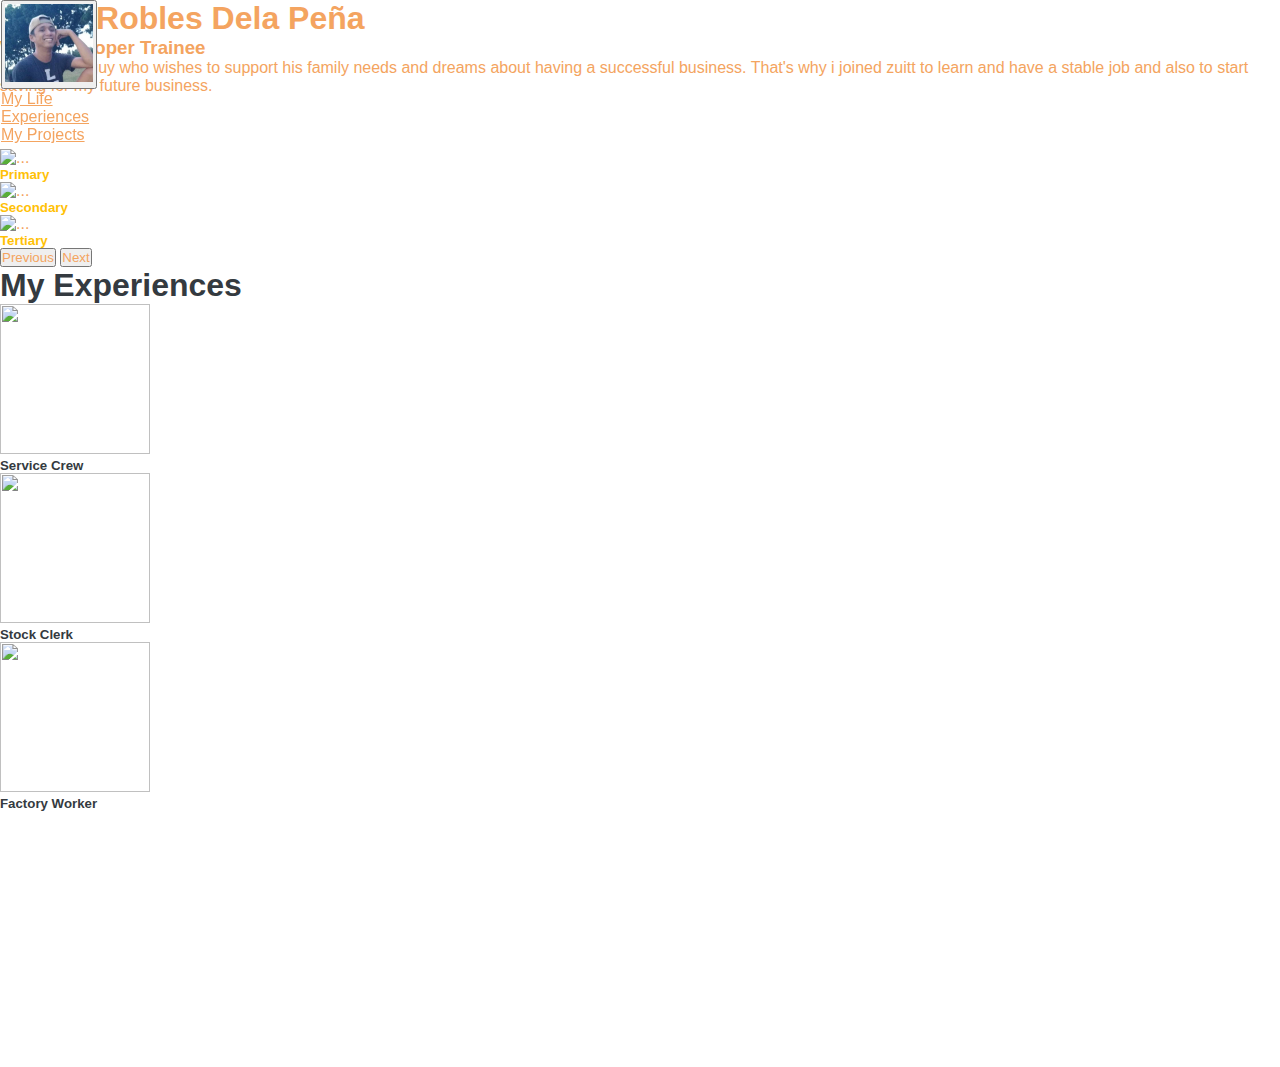
==== capstone.html @ 58930824 "initial commit" ====
<!DOCTYPE html>
<html>
<head>
	<meta charset="utf-8">

	<meta name="viewport" content="width=device-width, initial-scale=1">

	<title>Bootstrap Components</title>

	<link rel="stylesheet" href="https://cdn.jsdelivr.net/npm/bootstrap@4.6.2/dist/css/bootstrap.min.css" integrity="sha384-xOolHFLEh07PJGoPkLv1IbcEPTNtaed2xpHsD9ESMhqIYd0nLMwNLD69Npy4HI+N" crossorigin="anonymous">

	<link rel="stylesheet" href="./capstone.css">

</head>
<body>
<!-- Navbar Section Start -->

<!-- Navbar Section End -->

	<div class="text-center">

		<div class="row">
			<div class="col-lg-2 d-none d-lg-block bg-dark m-0">
<!-- Accordion Start -->
				<div class="accordion 1 navPosition d-flex justify-content-center align-items-center flex-column row" id="accordionExample">
					<div class="justify-content-center align-items-center">
						<div class="card-body" id="headingFront">
							<h2 class="mb-0">
							<button class="btn btn-link btn-block text-center" type="button" data-toggle="collapse" data-target="#collapseOne" aria-expanded="true"><img src="./capstone-img.jpg" class="rounded-circle nav-img">
							</button>				        
							</h2>				      
						</div>
						<div id="collapseOne" class="collapse justify-content-center" aria-labelledby="headingOne" data-parent="#accordionExample">
							<div class="card-body justify-content-center">
								<ul class="justify-content-center" style="list-style:none;">
									<li class="my-0 p-2"><a href="#myProfile">My Life</a></li>
									<li class="my-0 p-2"><a href="#experiences">Experiences</a></li>
									<li class="my-0 p-2"><a href="#myProjects">My Projects</a></li>
								</ul>
							</div>
						</div>
					</div>
					
					</div>
				</div>
<!-- Accordion End -->
			</div>

			<div class="text-center">

		<div class="row">
			<div class="col-lg-2 d-none d-lg-block justify-content-center align-items-center">
			</div>
			<div class="">
				<!-- Profile Section Start-->
				<div class="bg-dark text-light p-5 lifeBG">

					<h1 id="myProfile">Paulo Robles Dela Peña</h1>
					<h3>Web Developer Trainee</h3>
					<div class="row">
						<div class="offset-md-2 col-md-8">
							<p>
								I'm a simple guy who wishes to support his family needs and dreams about having a successful business. That's why i joined zuitt to learn and have a stable job and also to start saving for my future business.
							</p>
						</div>
					</div>


					<div class="row my-5">
						<div class="offset-lg-3 col-lg-6">
							<div id="carouselExampleCaptions" class="carousel slide" data-ride="carousel">
							  <ol class="carousel-indicators">
							    <li data-target="#carouselExampleCaptions" data-slide-to="0" class="active"></li>
							    <li data-target="#carouselExampleCaptions" data-slide-to="1"></li>
							    <li data-target="#carouselExampleCaptions" data-slide-to="2"></li>
							  </ol>
							  <div class="carousel-inner">
							    <div class="carousel-item active">
							      <img src="https://i.ytimg.com/vi/un0CEsccWDk/maxresdefault.jpg" class="d-block w-100" alt="...">
							      <div class="carousel-caption d-none d-md-block ">
							        <h5 class="sliderFonts">Primary</h5>
							      </div>
							    </div>
							    <div class="carousel-item">
							      <img src="https://encrypted-tbn0.gstatic.com/images?q=tbn:ANd9GcQDAyFccOqUmL9367-CiWxdG2l7fbbjAbbTGZ87ChuXAM8ds1s-io82C9sQfH018i_5xuY&usqp=CAU" class="d-block w-100" alt="...">
							      <div class="carousel-caption d-none d-md-block">
							        <h5 class="sliderFonts">Secondary</h5>	       
							      </div>
							    </div>
							    <div class="carousel-item">
							      <img src="https://i.pinimg.com/736x/ec/9e/7a/ec9e7a0c81ec0779376da56866ee5dcf.jpg" class="d-block w-100" alt="...">
							      <div class="carousel-caption d-none d-md-block">
							        <h5 class="sliderFonts">Tertiary</h5>
							      </div>
							    </div>
							  <button class="carousel-control-prev" type="button" data-target="#carouselExampleCaptions" data-slide="prev">
							    <span class="carousel-control-prev-icon" aria-hidden="true"></span>
							    <span class="sr-only">Previous</span>
							  </button>
							  <button class="carousel-control-next" type="button" data-target="#carouselExampleCaptions" data-slide="next">
							    <span class="carousel-control-next-icon" aria-hidden="true"></span>
							    <span class="sr-only">Next</span>
							  </button>
							</div>
						</div>
					</div>


				</div>

				<div class="bg-dark min-vh-100 p-5 experiencesBG justify-content-center align-items-center flex-column row">
					<h1 class="my-5 myExperiences" id="experiences">My Experiences</h1>

					<div class="d-md-flex justify-content-center p-md-5">
						<div class="col-12 col-md-4 mx-0 mb-3 add-border" style="width: 18rem;">
						<div class="card-body">
							<img src="https://i.pinimg.com/1200x/db/6a/93/db6a93e026e20e61a9e1f84fb7a40b48.jpg" class="img-fluid experienecesIMG"/>
							<h5 class="card-title myExperiences">Service Crew</h5>				    
						</div>					
						</div>

						<div class="col-12 col-md-4 mx-0 mb-3 add-border" style="width: 18rem;">
						<div class="card-body">
						  	<img src="https://www.watsonsasia.com/assets/images/logo_watsons_mobile.png" class="img-fluid experienecesIMG"/>
						    <h5 class="card-title myExperiences">Stock Clerk</h5>
						</div>
						</div>

						<div class="col-12 col-md-4 mx-0 mb-3 add-border" style="width: 18rem;">
						<div class="card-body">
						  	<img src="https://w1.pngwing.com/pngs/990/168/png-transparent-black-and-white-flower-unilever-logo-company-unilever-philippines-domestos-cif-business.png" class="img-fluid experienecesIMG"/>
						    <h5 class="card-title myExperiences">Factory Worker</h5>
						</div>
						</div>
					</div>
				</div>



				<div class="justify-content-center align-items-center d-flex flex-column row projectsBG py-5">
					<h1 class="mb-3" id="myProjects">My Projects</h1>

					<div class="d-md-flex p-md-12 justify-content-center align-items-center">
						<div class="offset-md-3 col-md-3 m-3 add-border justify-content-center" style="width: 18rem;">
							<div class="card-body">
							  	<img src="https://upload.wikimedia.org/wikipedia/commons/thumb/3/38/HTML5_Badge.svg/800px-HTML5_Badge.svg.png" class="img-fluid projectImages"/>
							    <h5 class="card-title">HTML</h5>
							    <a href="./htmlOnly/index.html" target="_blank" class="card-link projectLink">Link to my work</a>
							</div>
						</div>
						<div class="offset-md-3 col-md-3 m-3 add-border justify-content-center" style="width: 18rem;">
							<div class="card-body">
							  	<img src="https://upload.wikimedia.org/wikipedia/commons/thumb/6/62/CSS3_logo.svg/2048px-CSS3_logo.svg.png" class="img-fluid projectImages"/>
							    <h5 class="card-title">CSS</h5>
							    <a href="./css/index.html" target="_blank" class="card-link projectLink">Link to my work</a>
							</div>
						</div>

						<div class="offset-md-3 col-md-3 m-3 add-border justify-content-center" style="width: 18rem;">
							<div class="card-body">
							  	<img src="https://i.pngimg.me/thumb/f/720/m2i8m2A0b1K9N4A0.jpg" class="img-fluid projectImages"/>
							    <h5 class="card-title">Bootstrap</h5>
							    <a href="./bootstrap/index.html" target="_blank" class="card-link projectLink">Link to my work</a>
						  	</div>
						</div>
					</div>
				</div>

				<!-- <button type="button" class="btn btn-primary bg-dark" data-toggle="modal" data-target="#modalDiv">
					Send Email
				</button>
				

				<div class="modal fade" id="modalDiv" tabindex="-1" aria-labelledby="exampleModalLabel" aria-hidden="true">
					<div class="modal-dialog">
						<div class="modal-content">
							<div class="modal-header">
						        <h5 class="modal-title" id="exampleModalLabel">Modal title</h5>
						        <button type="button" class="close" data-dismiss="modal" aria-label="Close">
						        <span aria-hidden="true">&times;</span>
						        </button>
							</div>
							<div class="modal-body">
								<a href="./htmlOnly/index.html" class="img-fluid">This is our finished website using only an HTML file.
							</div>
							<div class="modal-footer">
								<button type="button" class="btn btn-secondary" data-dismiss="modal">Close</button>
								<button type="button" class="btn btn-primary">Save changes</button>
						    </div>
					    </div>
					</div>
				</div> -->


			</div>
		</div>
	</div>


	<script src="https://cdn.jsdelivr.net/npm/jquery@3.5.1/dist/jquery.slim.min.js" integrity="sha384-DfXdz2htPH0lsSSs5nCTpuj/zy4C+OGpamoFVy38MVBnE+IbbVYUew+OrCXaRkfj" crossorigin="anonymous"></script>
	<script src="https://cdn.jsdelivr.net/npm/bootstrap@4.6.2/dist/js/bootstrap.bundle.min.js" integrity="sha384-Fy6S3B9q64WdZWQUiU+q4/2Lc9npb8tCaSX9FK7E8HnRr0Jz8D6OP9dO5Vg3Q9ct" crossorigin="anonymous"></script>

</body>
</html>
---- capstone.css ----
* {
	margin: 0;
	padding: 0;
	box-sizing: border-box;
	font-family: sans-serif;
	color: sandybrown;
}

.navPosition {
	display: inline;
	position: fixed;
	left: 1px;
	height: 100vh;
	width: 15vh;
}

.nav-img {
	display: inline;
	margin: 1px;
	padding: 1px;
	width: 90px;
}

.lifeBG {
	background-image: url(https://thumbs.dreamstime.com/b/new-life-vs-old-sign-140140950.jpg);
	background-repeat: no-repeat;
	background-size: 100% 100%;
	height: 50rem;
}

.myProjects {
	color: #28a745;
}

.myExperiences {
	color: #343a40!important;
	font-weight: bold;
}

.experiencesBG {
	background-image: url(https://st2.depositphotos.com/5898448/8602/i/950/depositphotos_86020794-stock-photo-businessman-is-presenting-text-experience.jpg);
	background-repeat: no-repeat;
	background-size: 100% 100%;
	height: 50rem;
}

.sliderFonts {
	color: #ffc107!important;
	font-weight: bold;
}

.projectImages {
	height: 150px;
	width: 150px;
}

.projectsBG {
	background-image: url(https://mishpacha.com/wp-content/uploads/2022/07/So-You-Want-to-Be-a%E2%80%A6-Web-Developer-R.jpg);
	background-repeat: no-repeat;
	background-size: 100% 100%;
	height: 50rem;
	position: fixed;
}

.experienecesIMG {
	height: 150px;
	width: 150px;
}

.projectLink {
	color: #ffc107!important;
}
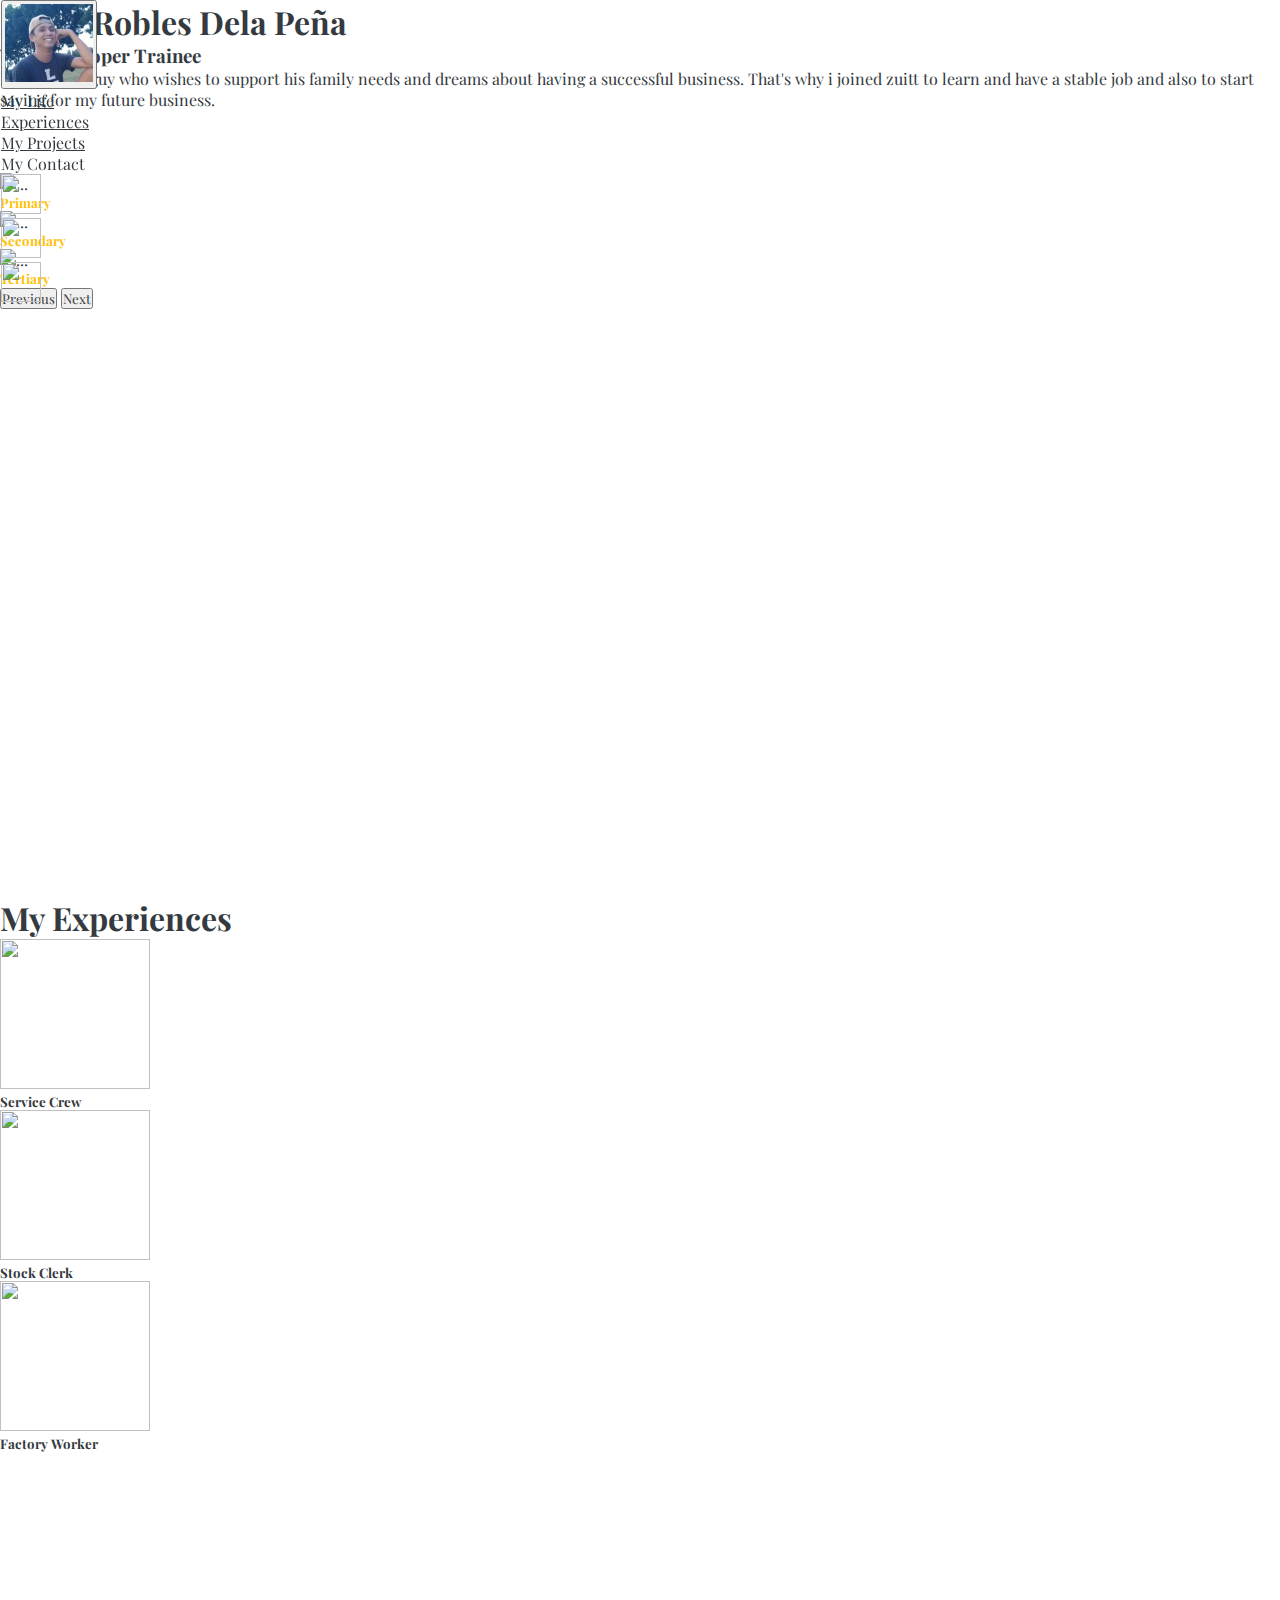
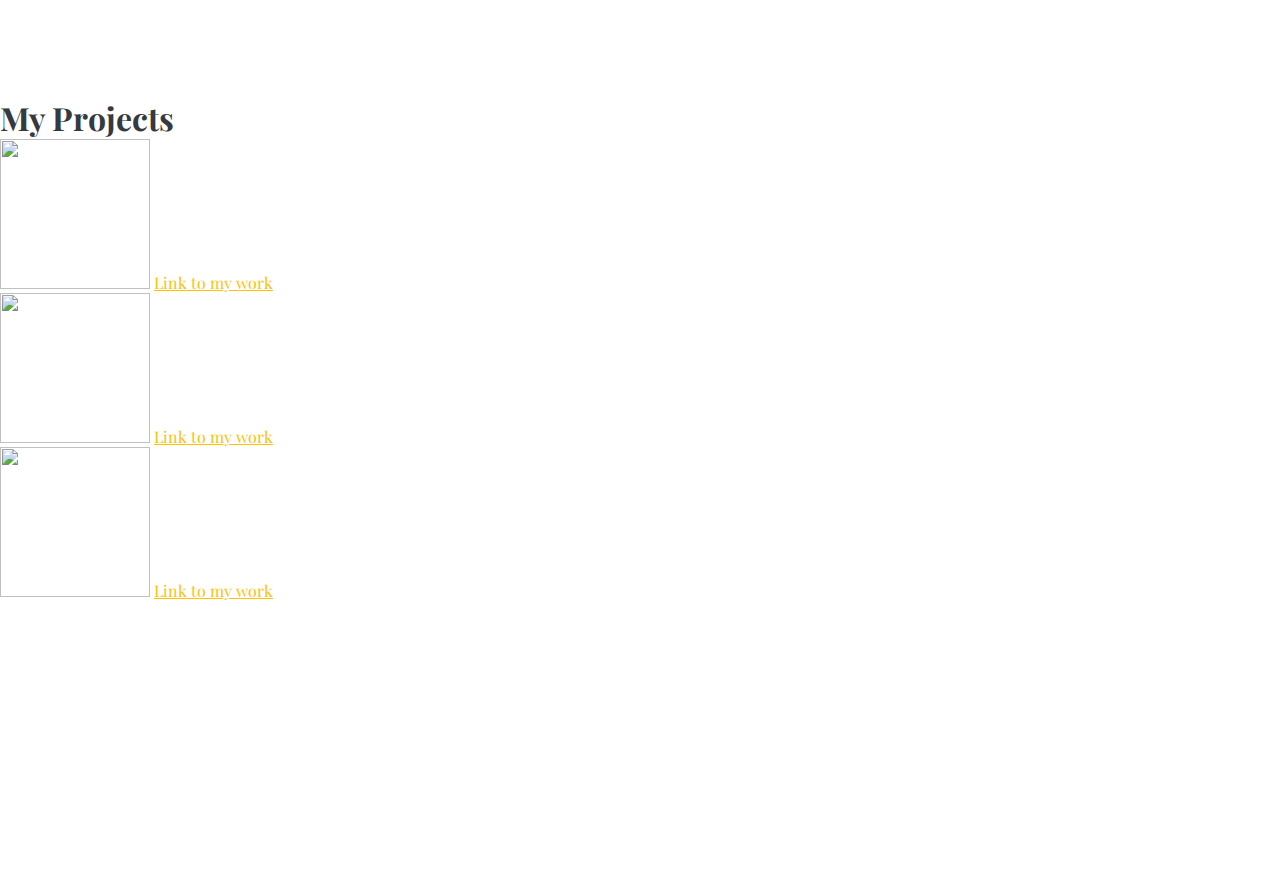
==== commit 6047768a: "updated capstone projects" ====
--- a/capstone.html
+++ b/capstone.html
@@ -9,19 +9,21 @@
 
 	<link rel="stylesheet" href="https://cdn.jsdelivr.net/npm/bootstrap@4.6.2/dist/css/bootstrap.min.css" integrity="sha384-xOolHFLEh07PJGoPkLv1IbcEPTNtaed2xpHsD9ESMhqIYd0nLMwNLD69Npy4HI+N" crossorigin="anonymous">
 
+	<link rel="preconnect" href="https://fonts.googleapis.com">
+	<link rel="preconnect" href="https://fonts.gstatic.com" crossorigin>
+	<link href="https://fonts.googleapis.com/css2?family=Open+Sans&family=Playfair+Display:wght@400;700&family=Roboto:wght@400;700&display=swap" rel="stylesheet">
+
 	<link rel="stylesheet" href="./capstone.css">
 
 </head>
 <body>
-<!-- Navbar Section Start -->
-
-<!-- Navbar Section End -->
+
 
 	<div class="text-center">
 
 		<div class="row">
 			<div class="col-lg-2 d-none d-lg-block bg-dark m-0">
-<!-- Accordion Start -->
+
 				<div class="accordion 1 navPosition d-flex justify-content-center align-items-center flex-column row" id="accordionExample">
 					<div class="justify-content-center align-items-center">
 						<div class="card-body" id="headingFront">
@@ -36,14 +38,35 @@
 									<li class="my-0 p-2"><a href="#myProfile">My Life</a></li>
 									<li class="my-0 p-2"><a href="#experiences">Experiences</a></li>
 									<li class="my-0 p-2"><a href="#myProjects">My Projects</a></li>
+									<li class="my-0 p-2" type="button" data-toggle="collapse" data-target="#contacts" aria-expanded="true">My Contact</a></li>
 								</ul>
 							</div>
-						</div>
+
+						</div>
+
+						<div id="contacts" class="collapse justify-content-center" aria-labelledby="headingOne" data-parent="#accordionExample">
+							<div class="card-body justify-content-center">
+								<ul class="justify-content-center" style="list-style:none;">
+									<li class="my-0 p-2"><a href="https://www.google.com/maps/place/Barangay+Central+Bicutan,+Taguig,+Metro+Manila/@14.4908369,121.0475939,16z/data=!3m1!4b1!4m6!3m5!1s0x3397cf14427b74a7:0xda9439d99b97b383!8m2!3d14.4907835!4d121.0492766!16s%2Fg%2F125_jfjrn?entry=ttu" target="_blank">
+										<img src="https://upload.wikimedia.org/wikipedia/commons/thumb/3/39/Google_Maps_icon_%282015-2020%29.svg/2048px-Google_Maps_icon_%282015-2020%29.svg.png" class="img-fluid contactLogo">
+									</a></li>
+									<li class="my-0 p-2"><a href="https://www.facebook.com/nget04" target="_blank">
+										<img src="https://upload.wikimedia.org/wikipedia/commons/c/cd/Facebook_logo_%28square%29.png" class="img-fluid contactLogo">
+									</a></li>
+									<li class="my-0 p-2"><a href="https://discord.com/channels/@me" target="_blank">
+										<img src="https://www.freepnglogos.com/uploads/discord-logo-png/masgter-martin-gatzka-deviantart-7.png" class="img-fluid contactLogo">
+									</a></li>
+									
+								</ul>
+							</div>
+
+						</div>
+
 					</div>
 					
 					</div>
 				</div>
-<!-- Accordion End -->
+
 			</div>
 
 			<div class="text-center">
@@ -52,10 +75,9 @@
 			<div class="col-lg-2 d-none d-lg-block justify-content-center align-items-center">
 			</div>
 			<div class="">
-				<!-- Profile Section Start-->
-				<div class="bg-dark text-light p-5 lifeBG">
-
-					<h1 id="myProfile">Paulo Robles Dela Peña</h1>
+				<div class="lifeBG container-fluid bg-dark p-5" id="myProfile">
+
+					<h1>Paulo Robles Dela Peña</h1>
 					<h3>Web Developer Trainee</h3>
 					<div class="row">
 						<div class="offset-md-2 col-md-8">
@@ -65,108 +87,122 @@
 						</div>
 					</div>
 
-
-					<div class="row my-5">
+					<div class="row my-5 justify-content-center align-items-center">
 						<div class="offset-lg-3 col-lg-6">
 							<div id="carouselExampleCaptions" class="carousel slide" data-ride="carousel">
-							  <ol class="carousel-indicators">
+								<ol class="carousel-indicators">
 							    <li data-target="#carouselExampleCaptions" data-slide-to="0" class="active"></li>
 							    <li data-target="#carouselExampleCaptions" data-slide-to="1"></li>
 							    <li data-target="#carouselExampleCaptions" data-slide-to="2"></li>
-							  </ol>
-							  <div class="carousel-inner">
-							    <div class="carousel-item active">
-							      <img src="https://i.ytimg.com/vi/un0CEsccWDk/maxresdefault.jpg" class="d-block w-100" alt="...">
-							      <div class="carousel-caption d-none d-md-block ">
-							        <h5 class="sliderFonts">Primary</h5>
-							      </div>
-							    </div>
-							    <div class="carousel-item">
-							      <img src="https://encrypted-tbn0.gstatic.com/images?q=tbn:ANd9GcQDAyFccOqUmL9367-CiWxdG2l7fbbjAbbTGZ87ChuXAM8ds1s-io82C9sQfH018i_5xuY&usqp=CAU" class="d-block w-100" alt="...">
-							      <div class="carousel-caption d-none d-md-block">
-							        <h5 class="sliderFonts">Secondary</h5>	       
-							      </div>
-							    </div>
-							    <div class="carousel-item">
-							      <img src="https://i.pinimg.com/736x/ec/9e/7a/ec9e7a0c81ec0779376da56866ee5dcf.jpg" class="d-block w-100" alt="...">
-							      <div class="carousel-caption d-none d-md-block">
-							        <h5 class="sliderFonts">Tertiary</h5>
-							      </div>
-							    </div>
-							  <button class="carousel-control-prev" type="button" data-target="#carouselExampleCaptions" data-slide="prev">
-							    <span class="carousel-control-prev-icon" aria-hidden="true"></span>
-							    <span class="sr-only">Previous</span>
-							  </button>
-							  <button class="carousel-control-next" type="button" data-target="#carouselExampleCaptions" data-slide="next">
+							  	</ol>
+								<div class="carousel-inner customSize">
+									<div class="carousel-item active">
+								    <img src="https://i.ytimg.com/vi/un0CEsccWDk/maxresdefault.jpg" class="d-block customSize" alt="...">
+									    <div class="carousel-caption d-none d-md-block ">
+								        <h5 class="sliderFonts">Primary</h5>
+								    	</div>
+								    </div>
+								    <div class="carousel-item">
+								      <img src="https://encrypted-tbn0.gstatic.com/images?q=tbn:ANd9GcQDAyFccOqUmL9367-CiWxdG2l7fbbjAbbTGZ87ChuXAM8ds1s-io82C9sQfH018i_5xuY&usqp=CAU" class="d-block customSize" alt="...">
+									    <div class="carousel-caption d-none d-md-block">
+									    	<h5 class="sliderFonts">Secondary</h5>	       
+									    </div>
+								    </div>
+								    <div class="carousel-item">
+								    <img src="https://i.pinimg.com/736x/ec/9e/7a/ec9e7a0c81ec0779376da56866ee5dcf.jpg" class="d-block customSize" alt="...">
+									    <div class="carousel-caption d-none d-md-block">
+									    <h5 class="sliderFonts">Tertiary</h5>
+									    </div>
+								    </div>
+							  	<button class="carousel-control-prev" type="button" data-target="#carouselExampleCaptions" data-slide="prev">
+							   	<span class="carousel-control-prev-icon" aria-hidden="true"></span>
+							   	<span class="sr-only">Previous</span>
+								</button>
+							  	<button class="carousel-control-next" type="button" data-target="#carouselExampleCaptions" data-slide="next">
 							    <span class="carousel-control-next-icon" aria-hidden="true"></span>
 							    <span class="sr-only">Next</span>
-							  </button>
+							  	</button>
+								</div>
 							</div>
 						</div>
 					</div>
 
 
 				</div>
-
-				<div class="bg-dark min-vh-100 p-5 experiencesBG justify-content-center align-items-center flex-column row">
-					<h1 class="my-5 myExperiences" id="experiences">My Experiences</h1>
-
-					<div class="d-md-flex justify-content-center p-md-5">
-						<div class="col-12 col-md-4 mx-0 mb-3 add-border" style="width: 18rem;">
-						<div class="card-body">
-							<img src="https://i.pinimg.com/1200x/db/6a/93/db6a93e026e20e61a9e1f84fb7a40b48.jpg" class="img-fluid experienecesIMG"/>
-							<h5 class="card-title myExperiences">Service Crew</h5>				    
-						</div>					
-						</div>
-
-						<div class="col-12 col-md-4 mx-0 mb-3 add-border" style="width: 18rem;">
-						<div class="card-body">
-						  	<img src="https://www.watsonsasia.com/assets/images/logo_watsons_mobile.png" class="img-fluid experienecesIMG"/>
-						    <h5 class="card-title myExperiences">Stock Clerk</h5>
-						</div>
-						</div>
-
-						<div class="col-12 col-md-4 mx-0 mb-3 add-border" style="width: 18rem;">
-						<div class="card-body">
-						  	<img src="https://w1.pngwing.com/pngs/990/168/png-transparent-black-and-white-flower-unilever-logo-company-unilever-philippines-domestos-cif-business.png" class="img-fluid experienecesIMG"/>
-						    <h5 class="card-title myExperiences">Factory Worker</h5>
-						</div>
-						</div>
-					</div>
-				</div>
-
-
-
-				<div class="justify-content-center align-items-center d-flex flex-column row projectsBG py-5">
-					<h1 class="mb-3" id="myProjects">My Projects</h1>
-
-					<div class="d-md-flex p-md-12 justify-content-center align-items-center">
-						<div class="offset-md-3 col-md-3 m-3 add-border justify-content-center" style="width: 18rem;">
-							<div class="card-body">
-							  	<img src="https://upload.wikimedia.org/wikipedia/commons/thumb/3/38/HTML5_Badge.svg/800px-HTML5_Badge.svg.png" class="img-fluid projectImages"/>
-							    <h5 class="card-title">HTML</h5>
-							    <a href="./htmlOnly/index.html" target="_blank" class="card-link projectLink">Link to my work</a>
-							</div>
-						</div>
-						<div class="offset-md-3 col-md-3 m-3 add-border justify-content-center" style="width: 18rem;">
-							<div class="card-body">
-							  	<img src="https://upload.wikimedia.org/wikipedia/commons/thumb/6/62/CSS3_logo.svg/2048px-CSS3_logo.svg.png" class="img-fluid projectImages"/>
-							    <h5 class="card-title">CSS</h5>
-							    <a href="./css/index.html" target="_blank" class="card-link projectLink">Link to my work</a>
-							</div>
-						</div>
-
-						<div class="offset-md-3 col-md-3 m-3 add-border justify-content-center" style="width: 18rem;">
-							<div class="card-body">
-							  	<img src="https://i.pngimg.me/thumb/f/720/m2i8m2A0b1K9N4A0.jpg" class="img-fluid projectImages"/>
-							    <h5 class="card-title">Bootstrap</h5>
-							    <a href="./bootstrap/index.html" target="_blank" class="card-link projectLink">Link to my work</a>
-						  	</div>
-						</div>
-					</div>
-				</div>
-
-				<!-- <button type="button" class="btn btn-primary bg-dark" data-toggle="modal" data-target="#modalDiv">
+						<div class="bg-dark min-vh-100 p-5 experiencesBG justify-content-center align-items-center" id="experiences">
+						<h1 class="my-5 myExperiences">My Experiences</h1>
+
+						<div class="d-md-flex justify-content-center p-md-5">
+							<div class="col-12 col-md-4 mx-0 mb-3 add-border" style="width: 18rem;">
+								<div class="card-body">
+									<img src="https://i.pinimg.com/1200x/db/6a/93/db6a93e026e20e61a9e1f84fb7a40b48.jpg" class="img-fluid experienecesIMG"/>
+									<h5 class="card-title myExperiences">Service Crew</h5>				    
+								</div>					
+							</div>
+
+							<div class="col-12 col-md-4 mx-0 mb-3 add-border" style="width: 18rem;">
+								<div class="card-body">
+								  	<img src="https://www.watsonsasia.com/assets/images/logo_watsons_mobile.png" class="img-fluid experienecesIMG"/>
+								    <h5 class="card-title myExperiences">Stock Clerk</h5>
+								</div>
+							</div>
+
+							<div class="col-12 col-md-4 mx-0 mb-3 add-border" style="width: 18rem;">
+								<div class="card-body">
+								  	<img src="https://w1.pngwing.com/pngs/990/168/png-transparent-black-and-white-flower-unilever-logo-company-unilever-philippines-domestos-cif-business.png" class="img-fluid experienecesIMG"/>
+								    <h5 class="card-title myExperiences">Factory Worker</h5>
+								</div>
+							</div>
+						</div>
+					</div>
+
+
+
+					<div class="justify-content-center align-items-center d-flex flex-column row projectsBG py-5" id="myProjects">
+						<h1 class="mb-3">My Projects</h1>
+
+						<div class="d-md-flex p-md-12 justify-content-center align-items-center">
+							<div class="offset-md-3 col-md-3 m-3 add-border justify-content-center" style="width: 18rem;">
+								<div class="card-body">
+								  	<img src="https://upload.wikimedia.org/wikipedia/commons/thumb/3/38/HTML5_Badge.svg/800px-HTML5_Badge.svg.png" class="img-fluid projectImages"/>
+								    
+								    <a href="./htmlOnly/index.html" target="_blank" class="card-link projectLink">Link to my work</a>
+								</div>
+							</div>
+							<div class="offset-md-3 col-md-3 m-3 add-border justify-content-center" style="width: 18rem;">
+								<div class="card-body">
+								  	<img src="https://upload.wikimedia.org/wikipedia/commons/thumb/6/62/CSS3_logo.svg/2048px-CSS3_logo.svg.png" class="img-fluid projectImages"/>
+								    
+								    <a href="./css/index.html" target="_blank" class="card-link projectLink">Link to my work</a>
+								</div>
+							</div>
+
+							<div class="offset-md-3 col-md-3 m-3 add-border justify-content-center" style="width: 18rem;">
+								<div class="card-body">
+								  	<img src="https://i.pngimg.me/thumb/f/720/m2i8m2A0b1K9N4A0.jpg" class="img-fluid projectImages"/>
+								    
+								    <a href="./bootstrap/index.html" target="_blank" class="card-link projectLink">Link to my work</a>
+							  	</div>
+							</div>
+						</div>
+					</div>
+					
+			</div>
+		</div>
+	</div>
+
+
+
+
+	<script src="https://cdn.jsdelivr.net/npm/jquery@3.5.1/dist/jquery.slim.min.js" integrity="sha384-DfXdz2htPH0lsSSs5nCTpuj/zy4C+OGpamoFVy38MVBnE+IbbVYUew+OrCXaRkfj" crossorigin="anonymous"></script>
+	<script src="https://cdn.jsdelivr.net/npm/bootstrap@4.6.2/dist/js/bootstrap.bundle.min.js" integrity="sha384-Fy6S3B9q64WdZWQUiU+q4/2Lc9npb8tCaSX9FK7E8HnRr0Jz8D6OP9dO5Vg3Q9ct" crossorigin="anonymous"></script>
+
+</body>
+</html>
+
+
+
+<!-- <button type="button" class="btn btn-primary bg-dark" data-toggle="modal" data-target="#modalDiv">
 					Send Email
 				</button>
 				
@@ -190,15 +226,3 @@
 					    </div>
 					</div>
 				</div> -->
-
-
-			</div>
-		</div>
-	</div>
-
-
-	<script src="https://cdn.jsdelivr.net/npm/jquery@3.5.1/dist/jquery.slim.min.js" integrity="sha384-DfXdz2htPH0lsSSs5nCTpuj/zy4C+OGpamoFVy38MVBnE+IbbVYUew+OrCXaRkfj" crossorigin="anonymous"></script>
-	<script src="https://cdn.jsdelivr.net/npm/bootstrap@4.6.2/dist/js/bootstrap.bundle.min.js" integrity="sha384-Fy6S3B9q64WdZWQUiU+q4/2Lc9npb8tCaSX9FK7E8HnRr0Jz8D6OP9dO5Vg3Q9ct" crossorigin="anonymous"></script>
-
-</body>
-</html>
--- a/capstone.css
+++ b/capstone.css
@@ -2,8 +2,8 @@
 	margin: 0;
 	padding: 0;
 	box-sizing: border-box;
-	font-family: sans-serif;
-	color: sandybrown;
+	font-family: playfair display;
+	color: #343a40!important;
 }
 
 .navPosition {
@@ -25,7 +25,8 @@
 	background-image: url(https://thumbs.dreamstime.com/b/new-life-vs-old-sign-140140950.jpg);
 	background-repeat: no-repeat;
 	background-size: 100% 100%;
-	height: 50rem;
+	height: 56rem;
+	color: #28a745;
 }
 
 .myProjects {
@@ -59,7 +60,8 @@
 	background-repeat: no-repeat;
 	background-size: 100% 100%;
 	height: 50rem;
-	position: fixed;
+	width: 100%;
+
 }
 
 .experienecesIMG {
@@ -69,4 +71,14 @@
 
 .projectLink {
 	color: #ffc107!important;
+}
+
+.customSize {
+	height: 500px;
+	width: 500px;
+}
+
+.contactLogo {
+	width: 40px;
+	height: 40px;
 }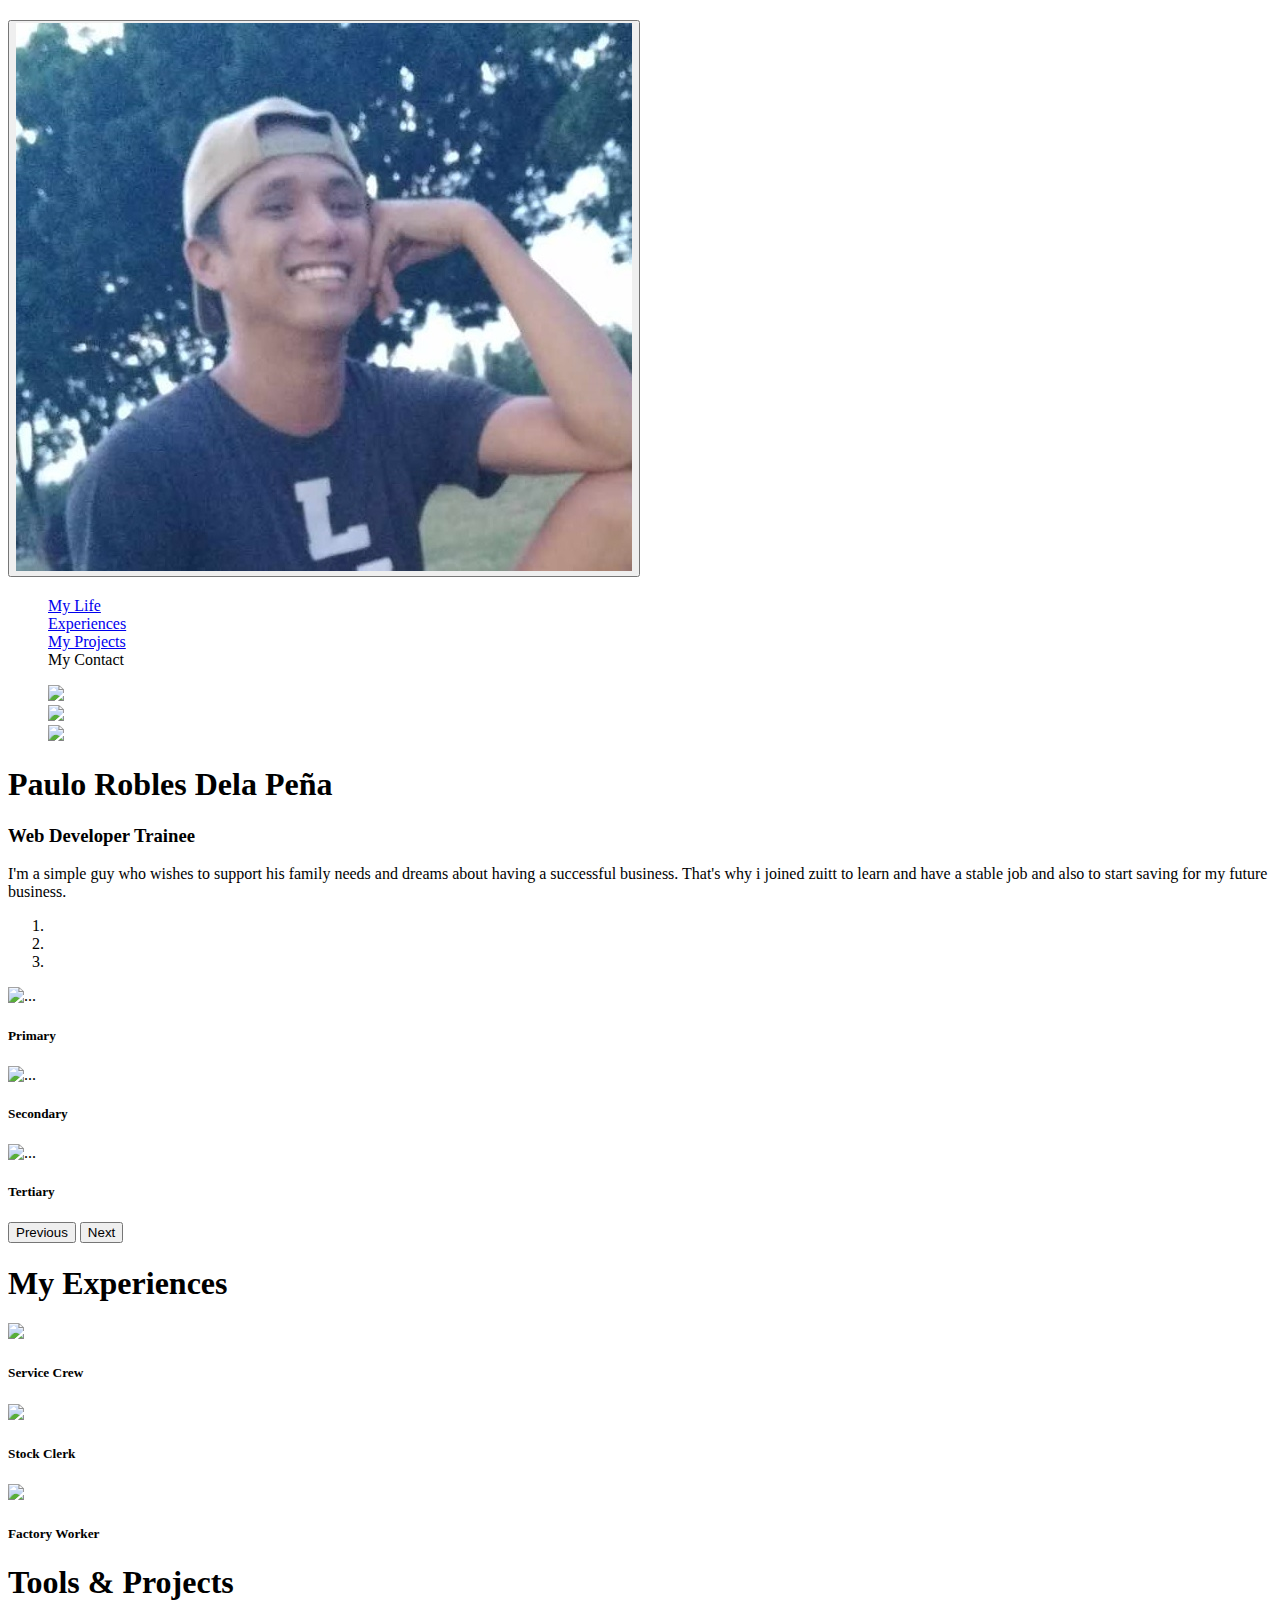
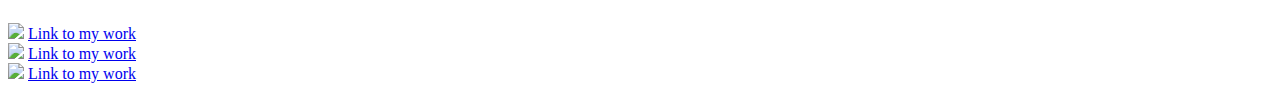
==== commit 8c3d9440: "final push" ====
--- a/capstone.html
+++ b/capstone.html
@@ -11,9 +11,9 @@
 
 	<link rel="preconnect" href="https://fonts.googleapis.com">
 	<link rel="preconnect" href="https://fonts.gstatic.com" crossorigin>
-	<link href="https://fonts.googleapis.com/css2?family=Open+Sans&family=Playfair+Display:wght@400;700&family=Roboto:wght@400;700&display=swap" rel="stylesheet">
-
-	<link rel="stylesheet" href="./capstone.css">
+	<link href="https://fonts.googleapis.com/css2?family=Montserrat:wght@800&family=Open+Sans&family=Playfair+Display:wght@400;700&family=Roboto:wght@400;700&display=swap" rel="stylesheet">
+
+	<link rel="stylesheet" href="./e-capstone.css">
 
 </head>
 <body>
@@ -159,7 +159,7 @@
 
 
 					<div class="justify-content-center align-items-center d-flex flex-column row projectsBG py-5" id="myProjects">
-						<h1 class="mb-3">My Projects</h1>
+						<h1 class="mb-3">Tools & Projects</h1>
 
 						<div class="d-md-flex p-md-12 justify-content-center align-items-center">
 							<div class="offset-md-3 col-md-3 m-3 add-border justify-content-center" style="width: 18rem;">
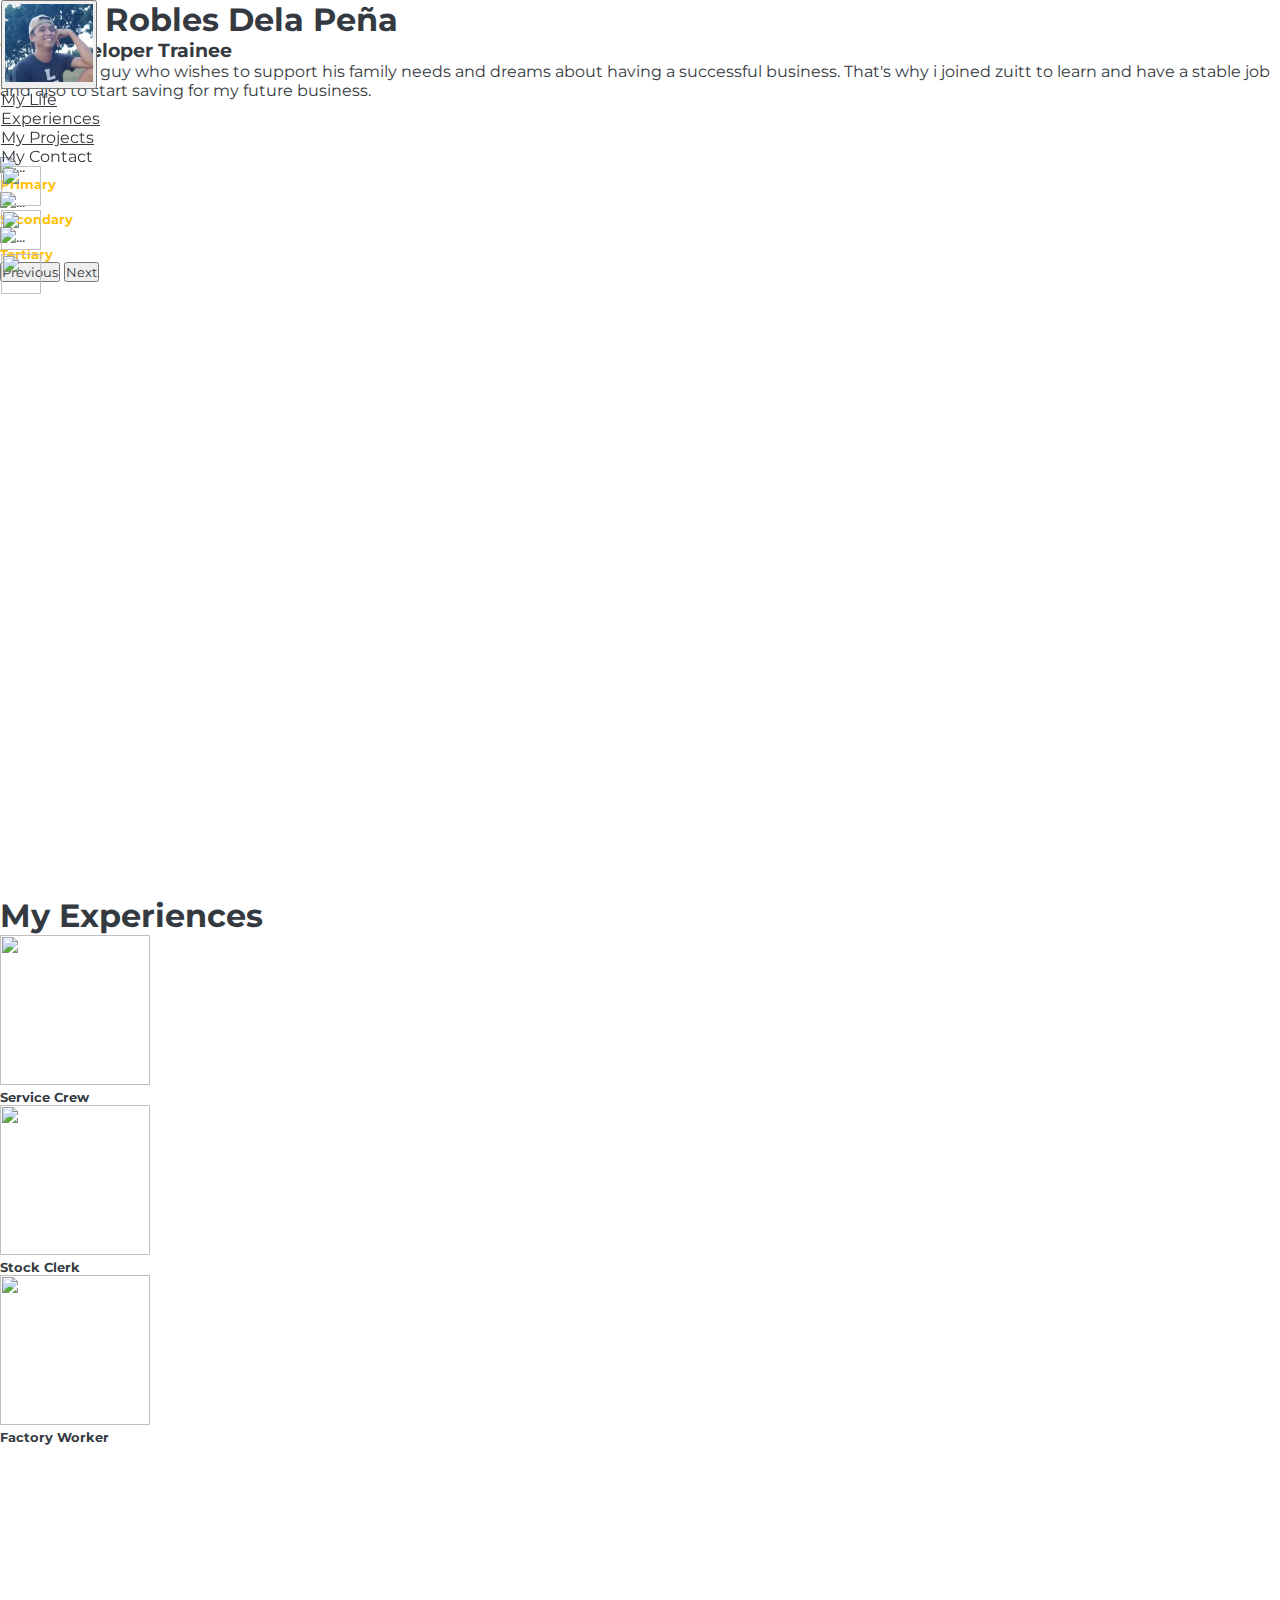
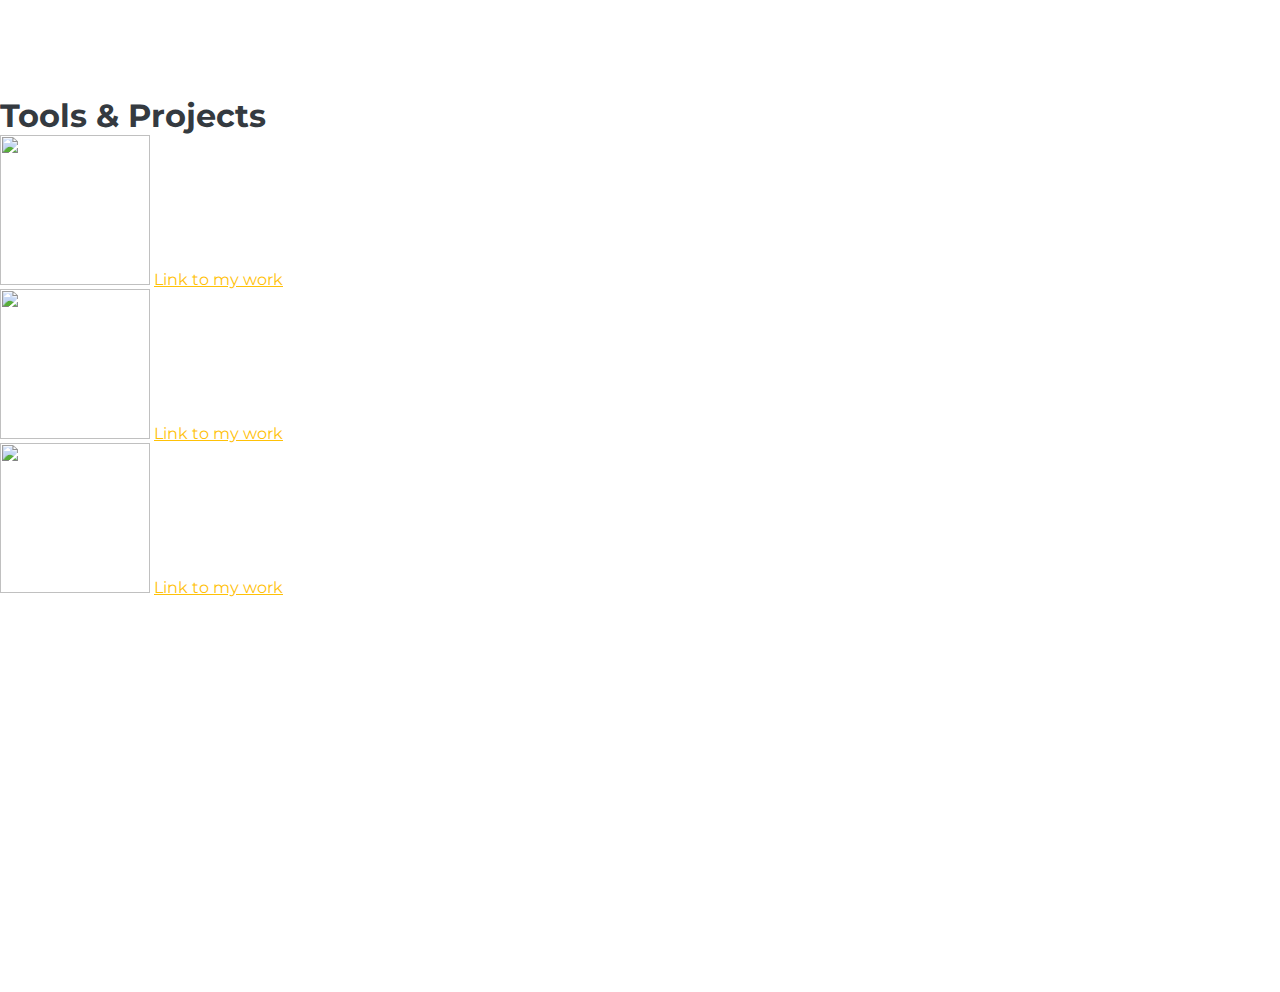
==== commit e54d8480: "push again kasi di pumasok yung push ko kanina" ====
--- a/capstone.html
+++ b/capstone.html
@@ -13,7 +13,7 @@
 	<link rel="preconnect" href="https://fonts.gstatic.com" crossorigin>
 	<link href="https://fonts.googleapis.com/css2?family=Montserrat:wght@800&family=Open+Sans&family=Playfair+Display:wght@400;700&family=Roboto:wght@400;700&display=swap" rel="stylesheet">
 
-	<link rel="stylesheet" href="./e-capstone.css">
+	<link rel="stylesheet" href="./capstone.css">
 
 </head>
 <body>
--- a/capstone.css
+++ b/capstone.css
@@ -0,0 +1,83 @@
+* {
+	margin: 0;
+	padding: 0;
+	box-sizing: border-box;
+	font-family: montserrat;
+	color: #343a40!important;
+}
+
+.navPosition {
+	display: inline;
+	position: fixed;
+	left: 1px;
+	height: 100vh;
+	width: 15vh;
+}
+
+.nav-img {
+	display: inline;
+	margin: 1px;
+	padding: 1px;
+	width: 90px;
+}
+
+.lifeBG {
+	background-image: url(https://thumbs.dreamstime.com/b/new-life-vs-old-sign-140140950.jpg);
+	background-repeat: no-repeat;
+	background-size: 100% 100%;
+	height: 56rem;
+	color: #28a745;
+}
+
+.myProjects {
+	color: #28a745;
+}
+
+.myExperiences {
+	color: #343a40!important;
+	font-weight: bold;
+}
+
+.experiencesBG {
+	background-image: url(https://st2.depositphotos.com/5898448/8602/i/950/depositphotos_86020794-stock-photo-businessman-is-presenting-text-experience.jpg);
+	background-repeat: no-repeat;
+	background-size: 100% 100%;
+	height: 50rem;
+}
+
+.sliderFonts {
+	color: #ffc107!important;
+	font-weight: bold;
+}
+
+.projectImages {
+	height: 150px;
+	width: 150px;
+}
+
+.projectsBG {
+	background-image: url(https://mishpacha.com/wp-content/uploads/2022/07/So-You-Want-to-Be-a%E2%80%A6-Web-Developer-R.jpg);
+	background-repeat: no-repeat;
+	background-size: 100% 100%;
+	height: 56rem;
+
+}
+
+.experienecesIMG {
+	height: 150px;
+	width: 150px;
+}
+
+.projectLink {
+	color: #ffc107!important;
+}
+
+.customSize {
+	height: 500px;
+	width: 500px;
+}
+
+.contactLogo {
+	width: 40px;
+	height: 40px;
+}